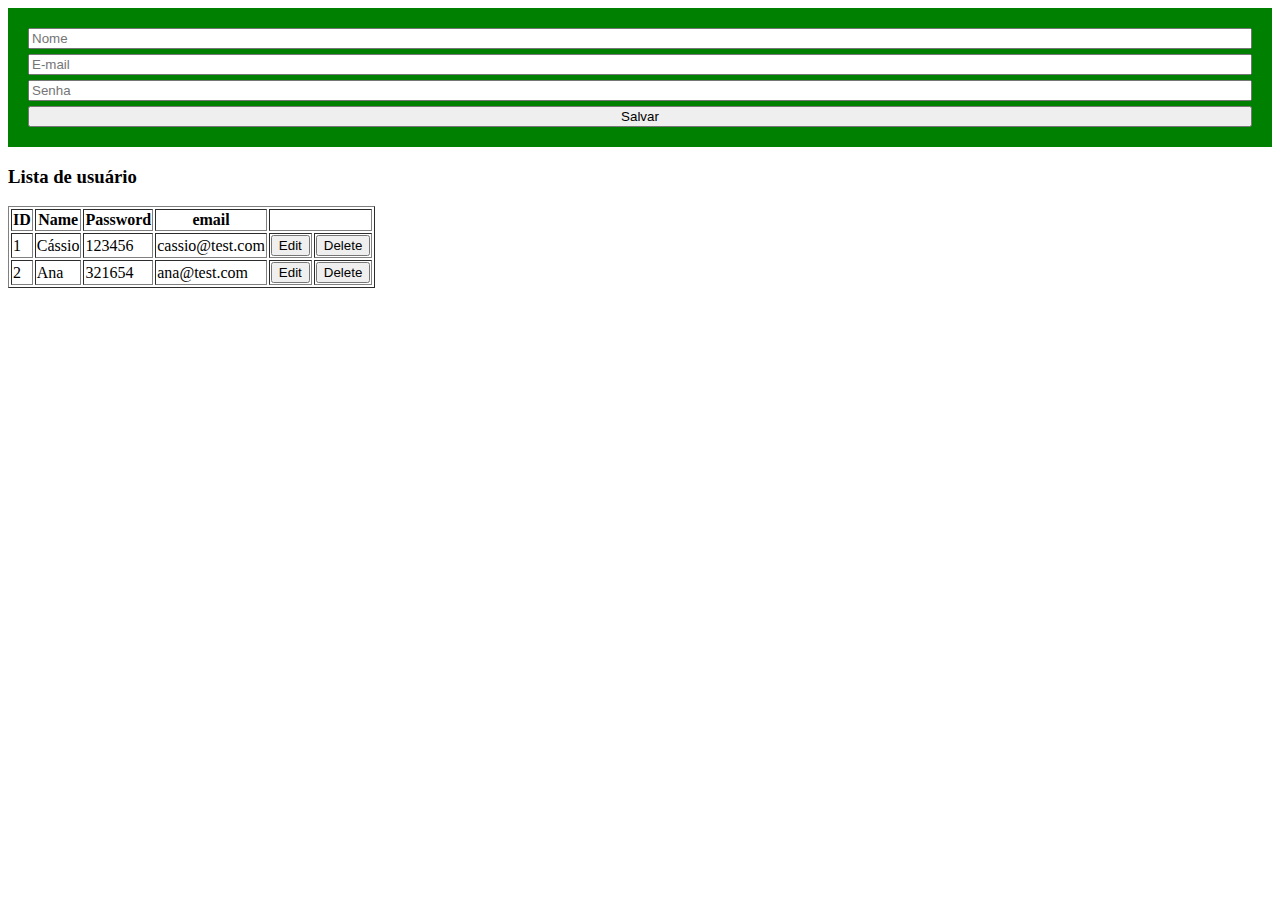
==== src/view/index.html @ 9f731d27 "start" ====
<!DOCTYPE html>
<html lang="pt-BR">
<head>
    <meta charset="UTF-8">
    <meta name="viewport" content="width=device-width, initial-scale=1.0">
    <title>Página inicial</title>
    <script>
        function edit() {
            alert("Você clicou em editar");
        }
    </script>
    <style>
        .formulario {
            background-color: green;
            padding: 20px;
            display: flex;
            flex-direction: column;
            gap: 5px;
        }
    </style>
</head>
<body>
    <form class="formulario" method="POST" action="/api/user">
        <input placeholder="Nome" name="name" required />
        <input placeholder="E-mail" name="email" required type="email" />
        <input placeholder="Senha" type="password" name="password" required />
        <button>Salvar</button>
    </form>
    <p>
        <h3>Lista de usuário</h3>
    </p>
    <table border="1">
        <thead>
            <tr>
                <th>ID</th>
                <th>Name</th>
                <th>Password</th>
                <th>email</th>
                <th colspan="2"></th>
            </tr>
        </thead>
        <tbody>
            <tr>
                <td>1</td>
                <td>Cássio</td>
                <td>123456</td>
                <td>cassio@test.com</td>
                <td>
                    <button onclick="edit()">Edit</button>
                </td><td>
                    <button>Delete</button>
                </td>
            </tr>
            <tr>
                <td>2</td>
                <td>Ana</td>
                <td>321654</td>
                <td>ana@test.com</td>
                <td>
                    <button>Edit</button>
                </td><td>
                    <button>Delete</button>
                </td>
            </tr>
        </tbody>
    </table>
</body>
</html>
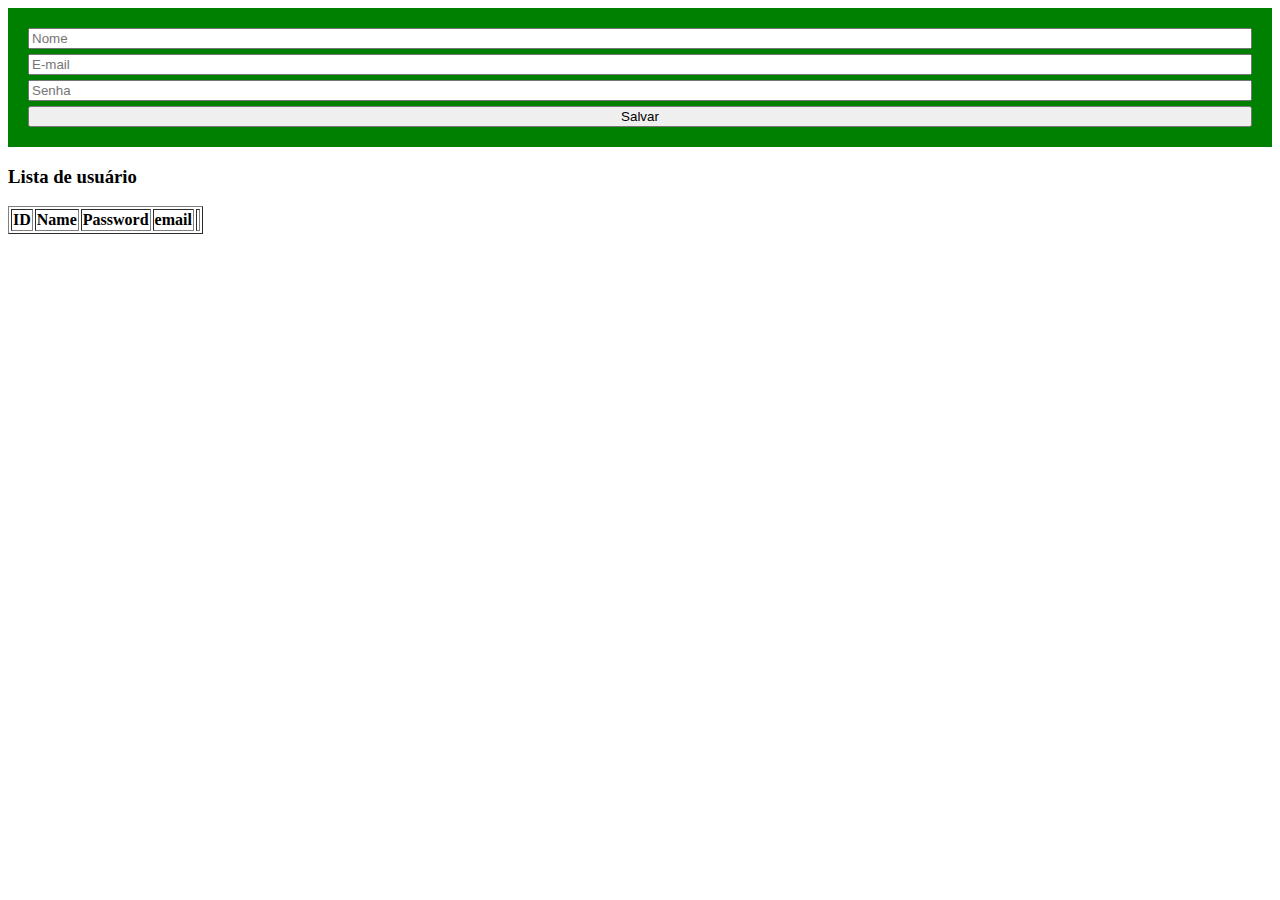
==== commit 883175aa: "lista de usuários" ====
--- a/src/view/index.html
+++ b/src/view/index.html
@@ -8,6 +8,39 @@
         function edit() {
             alert("Você clicou em editar");
         }
+        async function carregarTabela(){
+            const resp = await fetch("/api/user");
+            const json = await resp.json();
+            /*
+                json = [
+                    {
+                        "id":"123456",
+                        "name": "Cássio",
+                        "password": "123456",
+                        "email": "cassio@test.com"
+                    },
+                    {
+                        "id":"123456",
+                        "name": "Cássio",
+                        "password": "123456",
+                        "email": "cassio@test.com"
+                    }
+                ];
+            */
+            const lista = document.getElementById('lista');
+            lista.innerHTML = "";
+            json.forEach(function(element){
+                lista.innerHTML +=  `
+                    <tr>
+                        <td>${element.id}</td>
+                        <td>${element.name}</td>
+                        <td>${element.password}</td>
+                        <td>${element.email}</td>
+                    </tr>
+                `;
+            });
+        }
+        window.addEventListener('DOMContentLoaded', carregarTabela);
     </script>
     <style>
         .formulario {
@@ -39,29 +72,8 @@
                 <th colspan="2"></th>
             </tr>
         </thead>
-        <tbody>
-            <tr>
-                <td>1</td>
-                <td>Cássio</td>
-                <td>123456</td>
-                <td>cassio@test.com</td>
-                <td>
-                    <button onclick="edit()">Edit</button>
-                </td><td>
-                    <button>Delete</button>
-                </td>
-            </tr>
-            <tr>
-                <td>2</td>
-                <td>Ana</td>
-                <td>321654</td>
-                <td>ana@test.com</td>
-                <td>
-                    <button>Edit</button>
-                </td><td>
-                    <button>Delete</button>
-                </td>
-            </tr>
+        <tbody id="lista">
+            
         </tbody>
     </table>
 </body>
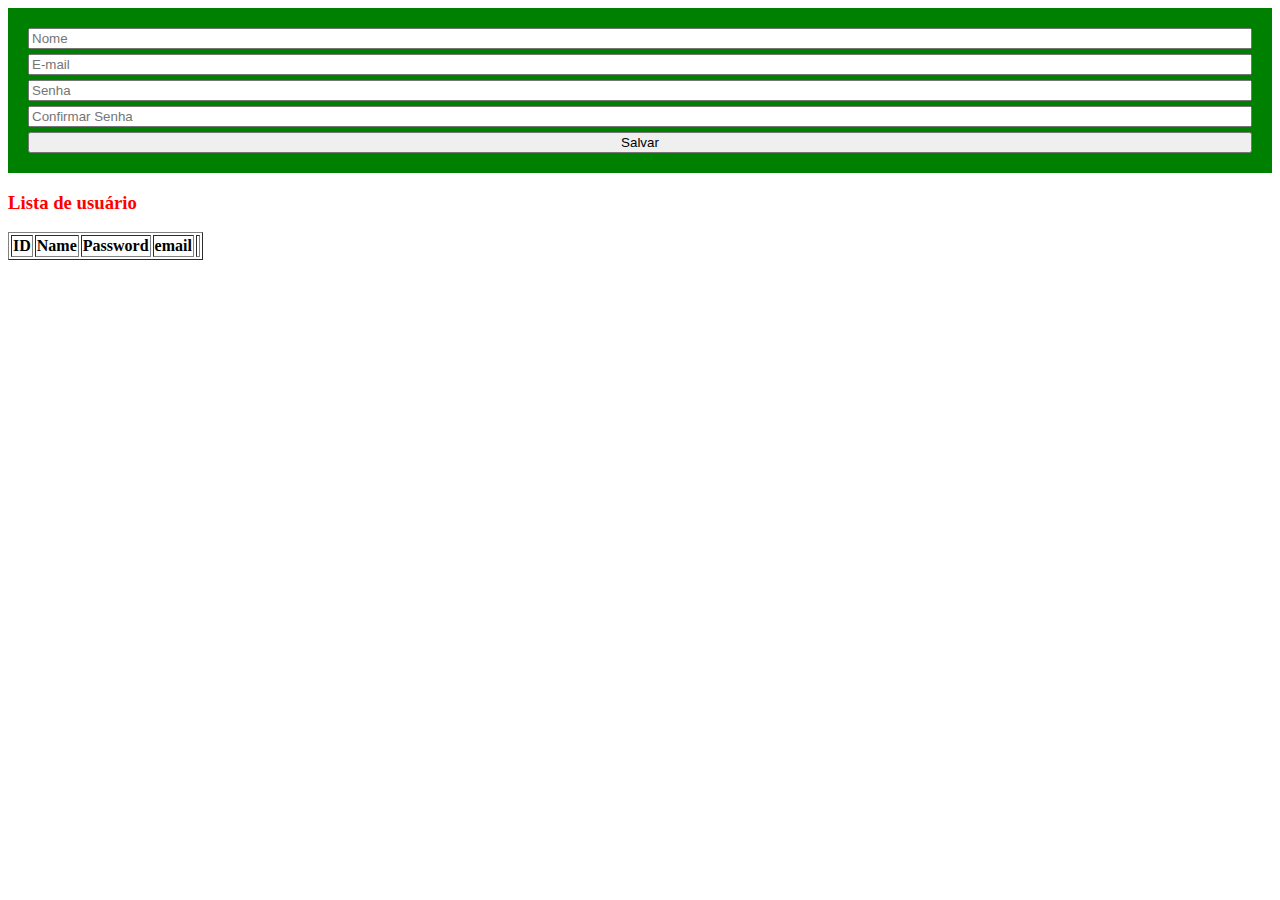
==== commit d250369f: "lista ok" ====
--- a/src/view/index.html
+++ b/src/view/index.html
@@ -4,59 +4,15 @@
     <meta charset="UTF-8">
     <meta name="viewport" content="width=device-width, initial-scale=1.0">
     <title>Página inicial</title>
-    <script>
-        function edit() {
-            alert("Você clicou em editar");
-        }
-        async function carregarTabela(){
-            const resp = await fetch("/api/user");
-            const json = await resp.json();
-            /*
-                json = [
-                    {
-                        "id":"123456",
-                        "name": "Cássio",
-                        "password": "123456",
-                        "email": "cassio@test.com"
-                    },
-                    {
-                        "id":"123456",
-                        "name": "Cássio",
-                        "password": "123456",
-                        "email": "cassio@test.com"
-                    }
-                ];
-            */
-            const lista = document.getElementById('lista');
-            lista.innerHTML = "";
-            json.forEach(function(element){
-                lista.innerHTML +=  `
-                    <tr>
-                        <td>${element.id}</td>
-                        <td>${element.name}</td>
-                        <td>${element.password}</td>
-                        <td>${element.email}</td>
-                    </tr>
-                `;
-            });
-        }
-        window.addEventListener('DOMContentLoaded', carregarTabela);
-    </script>
-    <style>
-        .formulario {
-            background-color: green;
-            padding: 20px;
-            display: flex;
-            flex-direction: column;
-            gap: 5px;
-        }
-    </style>
+    <script src="./main.js"></script>
+    <link rel="stylesheet" href="./style.css" />
 </head>
 <body>
-    <form class="formulario" method="POST" action="/api/user">
+    <form class="formulario" id="formulario" method="POST" action="/api/user">
         <input placeholder="Nome" name="name" required />
         <input placeholder="E-mail" name="email" required type="email" />
-        <input placeholder="Senha" type="password" name="password" required />
+        <input placeholder="Senha" type="password" name="password" required id="password" />
+        <input placeholder="Confirmar Senha" type="password" required id="confirmpassword" />
         <button>Salvar</button>
     </form>
     <p>
--- a/src/view/style.css
+++ b/src/view/style.css
@@ -0,0 +1,17 @@
+.formulario {
+    background-color: green;
+    padding: 20px;
+    display: flex;
+    flex-direction: column;
+    gap: 5px;
+}
+
+h3 {
+    color: red;
+}
+
+@media print {
+    .formulario {
+        background-color: red;
+    }
+}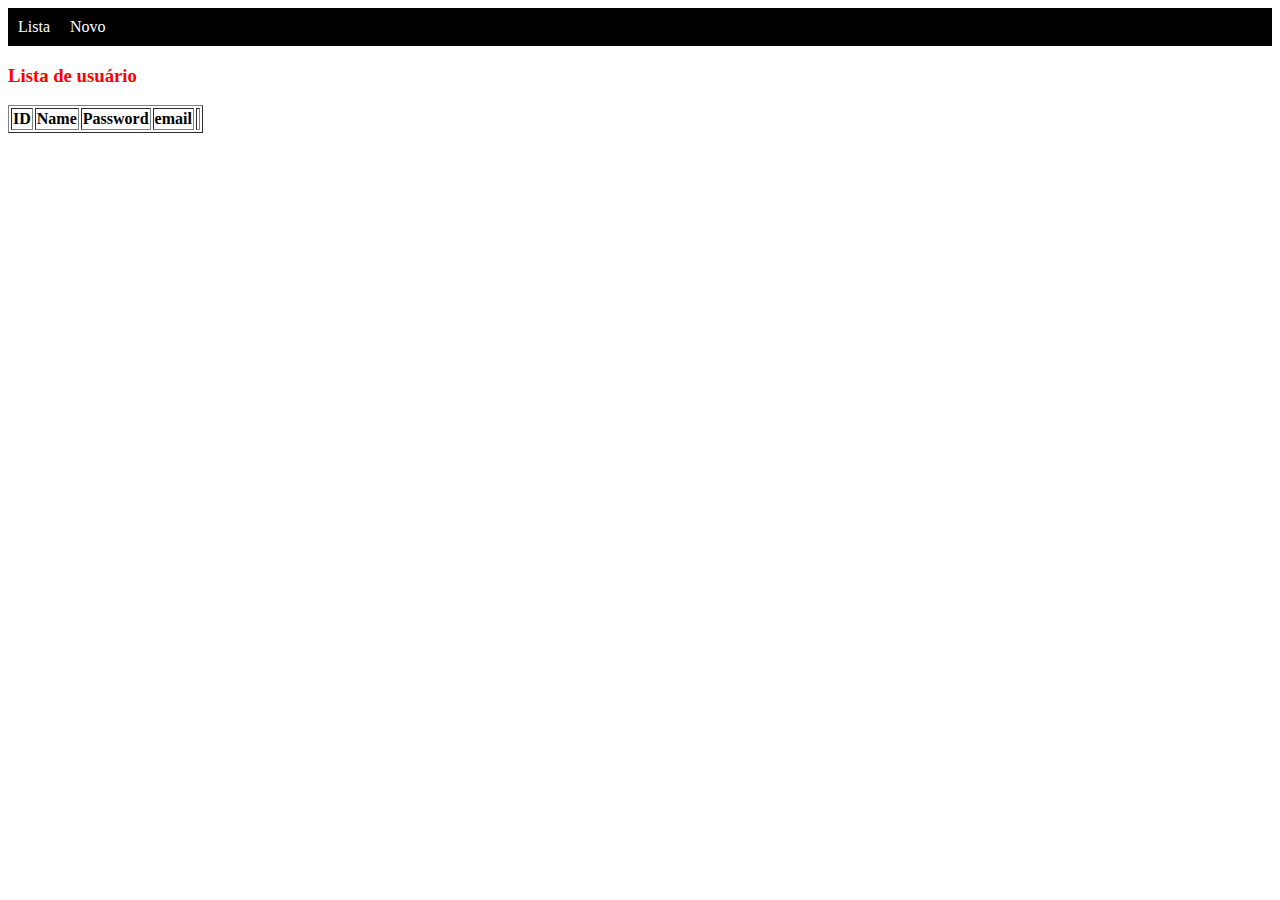
==== commit d70f853a: "add cadastro" ====
--- a/src/view/index.html
+++ b/src/view/index.html
@@ -4,17 +4,14 @@
     <meta charset="UTF-8">
     <meta name="viewport" content="width=device-width, initial-scale=1.0">
     <title>Página inicial</title>
-    <script src="./main.js"></script>
+    <script src="./index.js"></script>
     <link rel="stylesheet" href="./style.css" />
 </head>
 <body>
-    <form class="formulario" id="formulario" method="POST" action="/api/user">
-        <input placeholder="Nome" name="name" required />
-        <input placeholder="E-mail" name="email" required type="email" />
-        <input placeholder="Senha" type="password" name="password" required id="password" />
-        <input placeholder="Confirmar Senha" type="password" required id="confirmpassword" />
-        <button>Salvar</button>
-    </form>
+    <div class="menu">
+        <a href="/">Lista</a>
+        <a href="/cadastro.html">Novo</a>
+    </div>
     <p>
         <h3>Lista de usuário</h3>
     </p>
--- a/src/view/style.css
+++ b/src/view/style.css
@@ -14,4 +14,16 @@
     .formulario {
         background-color: red;
     }
+}
+
+.menu {
+    background-color: black;
+    display: flex;
+}
+
+.menu a {
+    text-decoration: none;
+    color: white;
+    padding: 10px;
+    display: block;
 }